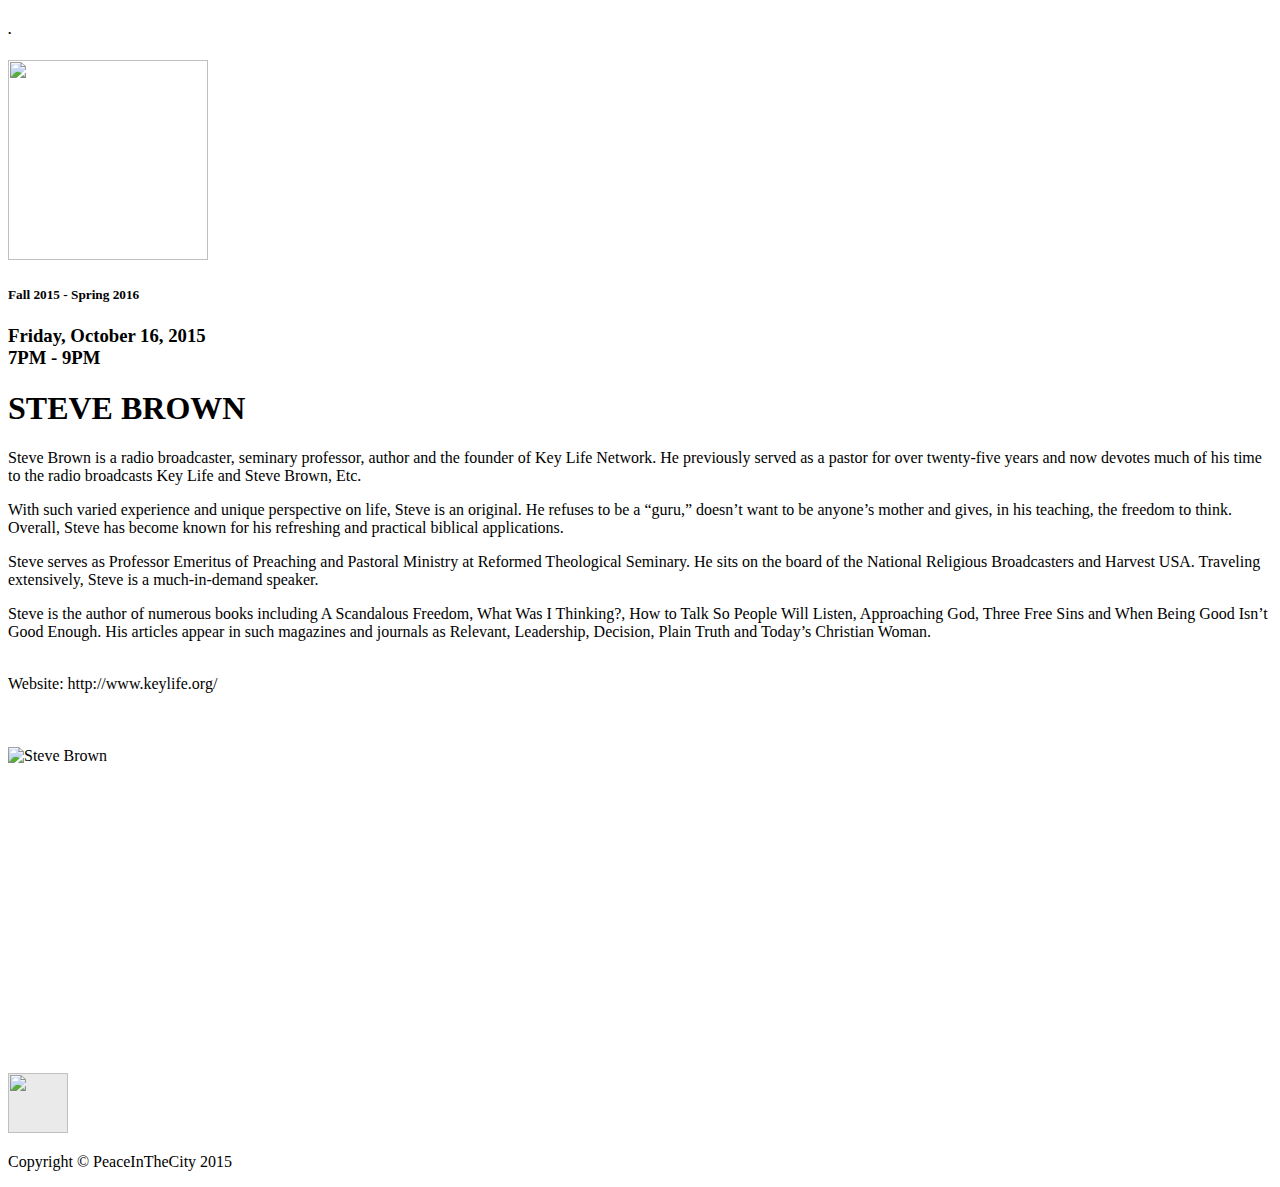
==== archive/index01.html @ bfb9f71a "map and lots of modification added its 3am I don't know" ====
<!DOCTYPE html>
<html lang="en">
  <head>
    <meta charset="utf-8">
    <meta http-equiv="X-UA-Compatible" content="IE=edge">
    <meta name="viewport" content="width=device-width, initial-scale=1">
    <meta name="Peace in the city " content="">
    <!--[if lt IE 9]>
    <script src="https://oss.maxcdn.com/libs/html5shiv/3.7.0/html5shiv.js"></script>
    <script src="https://oss.maxcdn.com/libs/respond.js/1.4.2/respond.min.js"></script>
    <![endif]-->
    <title>Peace in the city</title>
    <link rel="stylesheet" type="text/css" href="bower_components/bootstrap/dist/css/bootstrap.css">
    <link rel="stylesheet" type="text/css" href="style/style.css">
  </head>
  <body>
      <!-- Page Header -->
    <header>
      <div id="header-div" class="col-lg-12 col-md-12 col-xs-12 ">
        <!-- <img src="assets/redbkgd.jpg" style='height: 100%; width: 100%; object-fit: contain'/> -->
          <div class="container">
             <h5 class="text tonto">. </h5>
          
          <img id="logo" src="assets/PITC_logo.png" width="200" height="200" class="img-responsive">
          <h5 class="text"> Fall 2015 - Spring 2016 </h5>
          </div>
      </div>
    </header>
    <!-- 
      <nav>
      </nav> -->

        <!-- Page Content -->
    <section>
      <div id="content" style="" class="row ">  
        <div class="container ">
          <div class="col-lg-8 col-md-8" >
            <h3 class="date-time"> 
              Friday, October 16, 2015 <br>
              7PM - 9PM
            </h3>
<!--             <h3 class="date-time">
              
            </h3> -->
            <h1 class="name">
              STEVE BROWN
            </h1>
            <p class="text">
              Steve Brown is a radio broadcaster, seminary professor, author and the founder of Key Life Network. He previously served as a pastor for over twenty-five years and now devotes much of his time to the radio broadcasts Key Life and Steve Brown, Etc.
            </p>
            <p class="text">
              With such varied experience and unique perspective on life, Steve is an original. He refuses to be a “guru,” doesn’t want to be anyone’s mother and gives, in his teaching, the freedom to think. Overall, Steve has become known for his refreshing and practical biblical applications. 
            </p>
            <p class="text">
               Steve serves as Professor Emeritus of Preaching and Pastoral Ministry at Reformed Theological Seminary. He sits on the board of the National Religious Broadcasters and Harvest USA. Traveling extensively, Steve is a much-in-demand speaker.
            </p>
            <p class="text">
              Steve is the author of numerous books including A Scandalous Freedom, What Was I Thinking?, How to Talk So People Will Listen, Approaching God, Three Free Sins and When Being Good Isn’t Good Enough. His articles appear in such magazines and journals as Relevant, Leadership, Decision, Plain Truth and Today’s Christian Woman.
            </p>
            <br>
            <a class="link">
                Website: http://www.keylife.org/
            </a>
            <br>
            <br>
            <br>
            <br>
            <!-- <br>    bootstrap acting wire  -->

          </div>
          <div class="col-lg-4 col-md-4">
            <img id="s-b-img"src="assets/SteveBrown_clipmasked.png"  class="img-responsive"alt="Steve Brown">
          </div>
        </div>   <!-- /.container -->
      </div>   <!-- /.row -->


      <div id="video1" class="row">
        <div class="container">
          <div class="col-lg-2 col-md-2" ></div>
           <div class="col-lg-8 col-md-8 ">
             <div class=" video-margin embed-responsive embed-responsive-16by9">
               <iframe class="embed-responsive-item"  src="https://www.youtube.com/embed/ukscw_-5g0c" frameborder="0" allowfullscreen></iframe>
             </div>
           </div>
           <div class="col-lg-2 col-md-2"></div>
         </div>
        </div> <!-- /.container -->
      </div><!-- /.row -->

     <div id="video2" class="row">
        <div class="container ">
        <div class="col-lg-2 col-md-2" ></div>
          <div class="col-lg-8 col-md-8  ">
            <div class="video-margin embed-responsive embed-responsive-4by3">
               <iframe class="embed-responsive-item" src="https://www.youtube.com/embed/3fX1E-oGbN0" frameborder="0" allowfullscreen></iframe>
            </div>
          </div>
          <div class="col-lg-2 col-md-2" ></div>
        </div><!-- /.container -->
      </div><!-- /.row -->



         <!-- Map -->
<!--     <section id="contact" class="map col-md-12">
       <iframe src="https://www.google.com/maps/embed?pb=!1m19!1m8!1m3!1d2598.53965093247!2d-86.84009966170906!3d36.15258243839941!3m2!1i1024!2i768!4f13.1!4m8!3e6!4m0!4m5!1s0x886464a325962115%3A0x83ceddcb0d6c55c4!2sImmanuel+Church%2C+4301+Charlotte+Ave%2C+Nashville%2C+TN+37209%2C+United+States!3m2!1d36.1520949!2d-86.8385869!5e0!3m2!1sen!2sus!4v1443937026084" width="600" height="450" frameborder="0" style="border:0" allowfullscreen></iframe>
        <br />
        <small>
            <a href="https://www.google.com/maps/dir//Immanuel+Church,+4301+Charlotte+Ave,+Nashville,+TN+37209,+United+States/@36.1525824,-86.8400997,17.31z/data=!4m12!1m3!3m2!1s0x0:0x83ceddcb0d6c55c4!2sImmanuel+Church!4m7!1m0!1m5!1m1!1s0x886464a325962115:0x83ceddcb0d6c55c4!2m2!1d-86.8385869!2d36.1520949"></a>

        </small>
        </iframe>
    </section> -->

           
      </section>

        <!-- Footer -->
        <footer>
            <div class="row">
                <div class="col-lg-12">
                <img id="logo" src="assets/PITC_logo.png" width="60" height="60" class="img-responsive" style="background-color :rgba(171, 171, 171, 0.25);">
                    <p class="text">Copyright &copy; PeaceInTheCity 2015</p>
                </div>
            </div>
            <!-- /.row -->
        </footer>

    <script src="bower_components/jquery/dist/jquery.js"></script>
    <script src="bower_components/bootstrap/js/bootstrap.min.js"></script>
    <!-- <script src="js/script.js"></script> -->
  </body>
</html>
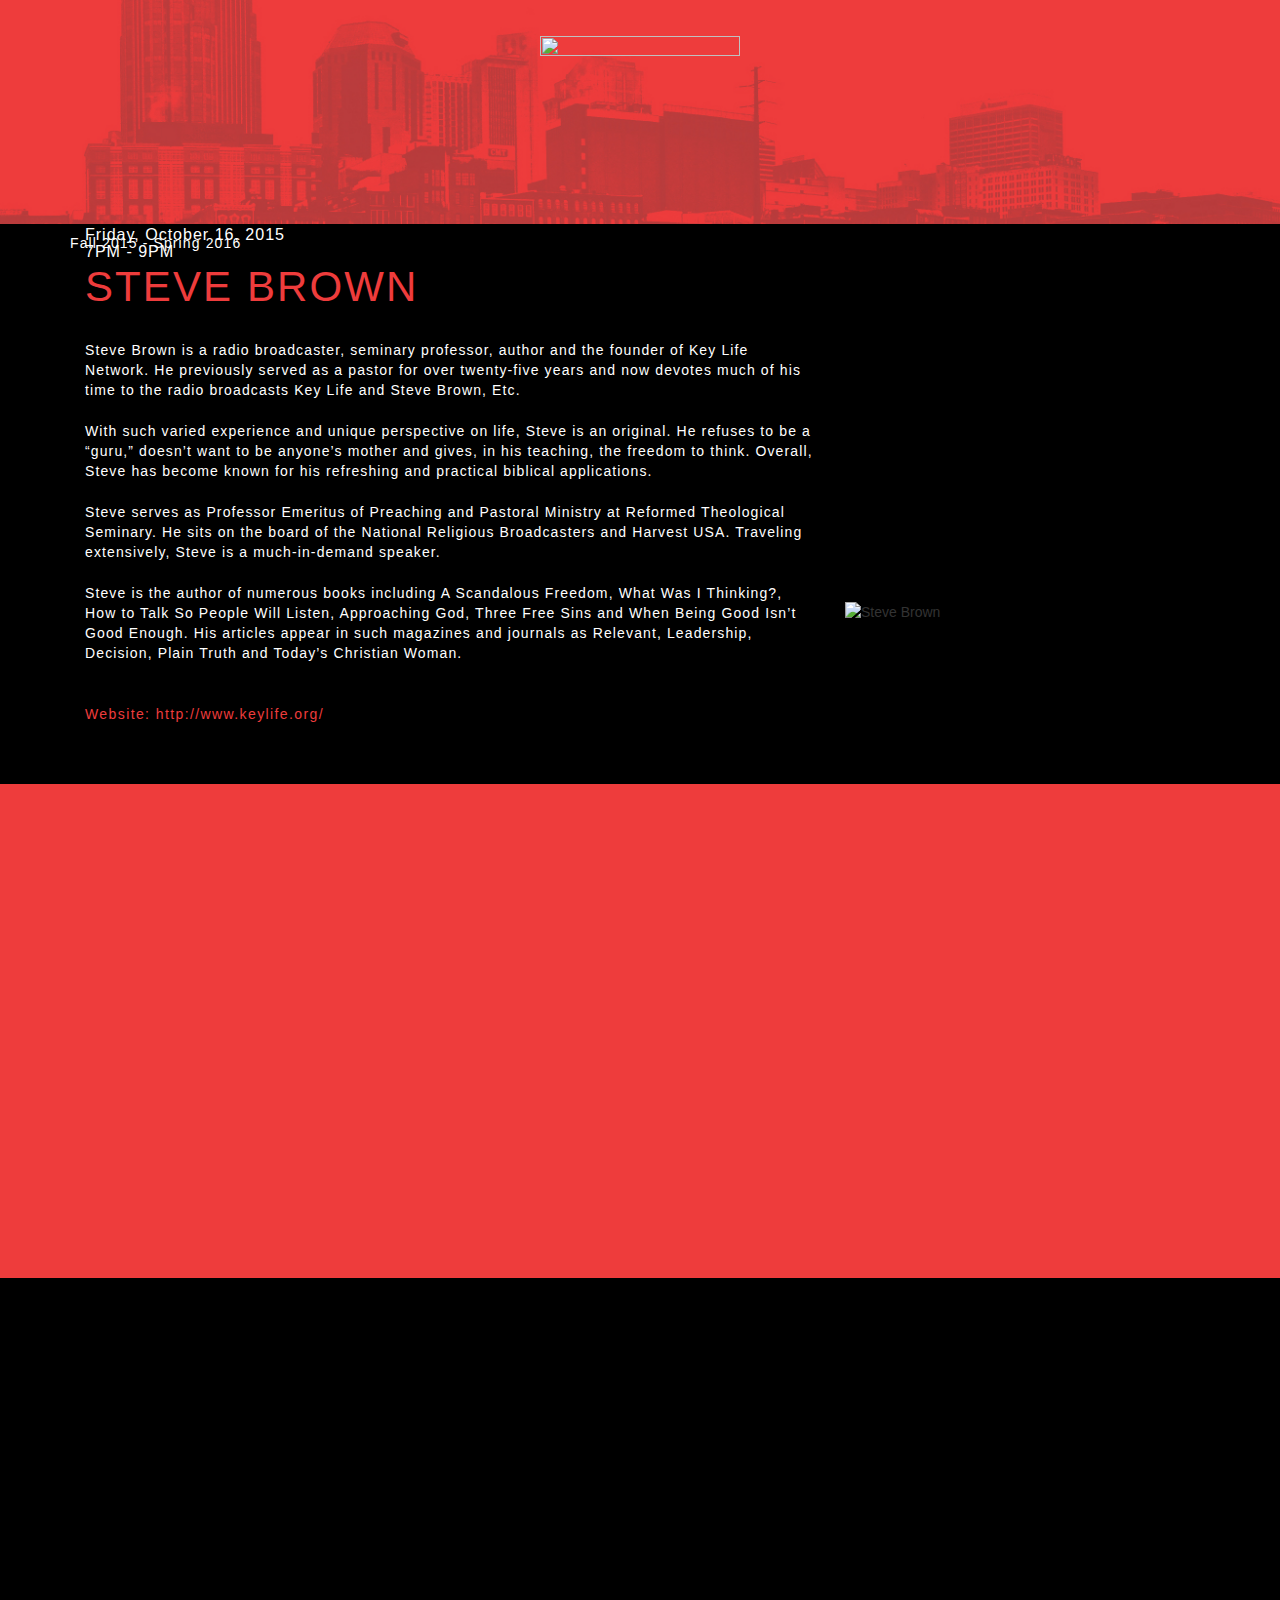
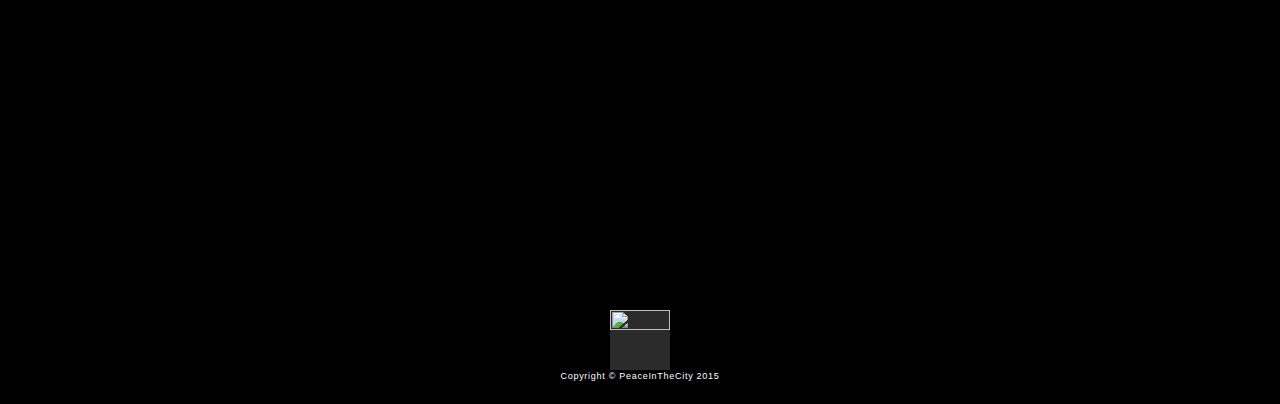
==== commit 03ad4ddc: "css path fix on archive" ====
--- a/archive/index01.html
+++ b/archive/index01.html
@@ -10,8 +10,8 @@
     <script src="https://oss.maxcdn.com/libs/respond.js/1.4.2/respond.min.js"></script>
     <![endif]-->
     <title>Peace in the city</title>
-    <link rel="stylesheet" type="text/css" href="bower_components/bootstrap/dist/css/bootstrap.css">
-    <link rel="stylesheet" type="text/css" href="style/style.css">
+    <link rel="stylesheet" type="text/css" href="../bower_components/bootstrap/dist/css/bootstrap.css">
+    <link rel="stylesheet" type="text/css" href="../style/style.css">
   </head>
   <body>
       <!-- Page Header -->
--- a/style/style.css
+++ b/style/style.css
@@ -0,0 +1,146 @@
+/*************** 
+   Header
+***************/
+
+#header-div{
+  background-color: #ee3c3c;
+  background : url(../assets/redbkgd1.jpg);
+  background-size: cover;
+  background-repeat: no-repeat;
+  object-fit : cover;
+  width: 100%;
+  height: 16em;
+}
+
+#logo{
+  margin: 0px auto;
+}
+
+.text-header{  
+  color: white;
+  font-weight: 300;
+  letter-spacing: 0.08em;
+  margin: 0px 0px 21px 0px;
+  margin-left: 1%;
+}
+
+
+/*************** 
+   Section
+***************/
+
+#content{
+  background-color: black;
+
+}
+
+#video1{
+  background-color: #ee3c3c
+}
+
+#video2{
+  background-color: black;
+}
+
+.text{
+  color: white;
+  font-weight: 300;
+  letter-spacing: 0.08em;
+  margin: 0px 0px 21px 0px;
+}
+
+
+.date-time{
+  color: white;
+  padding: 0px;
+  margin: 0px;
+  margin-top: 0.1em;
+  letter-spacing: 0.06em;
+  /*Paul Tripp*/
+    font-weight: 500;
+    font-size: 1.15em;
+}
+
+.name{
+    color: #ee3c3c;
+    margin-top: 3px;
+    margin-bottom: 0.7em;
+    letter-spacing: 0.05em;
+    font-size: 3em;
+}
+
+a.link{
+  color: #ee3c3c;
+  font-weight: 300;
+  letter-spacing: 0.1em;
+}
+
+.video-margin{
+
+  margin: 3em 0em;
+}
+
+#ikidsregister{
+  font-weight: 500;
+}
+
+/*************** 
+   Footer
+***************/
+
+footer{
+  background-color: black;
+  text-align: center;
+  font-size: 9px;
+}
+
+i#logo{
+  background : url(../assets/PITC_logo.png);
+  width: 40px;
+  height: 40px;
+  background-size: cover;
+}
+
+.tonto{
+  color: #ee3c3c;
+}
+/* Map */
+
+#map {
+
+}
+
+
+
+#date-container{
+  margin-top: 3.5em;
+}
+
+/*************** 
+   Media Query
+***************/
+
+@media screen and (max-width: 911px) {
+  .date-time{
+     /*margin-top: 12em;*/
+       /*  font-size: 1.5em;*/
+
+  }
+  #date-container{
+      margin-top: 19.5em;
+  }
+ }
+
+@media screen and (min-width: 991px) {
+  #s-b-img{
+    -webkit-margin-top:27em;
+    -o-margin-top:27em;
+    -moz-margin-top:27em;
+     margin-top: 27em;
+  }
+}
+@media(max-width:768px) {
+    .map {
+      
+    }
+}
